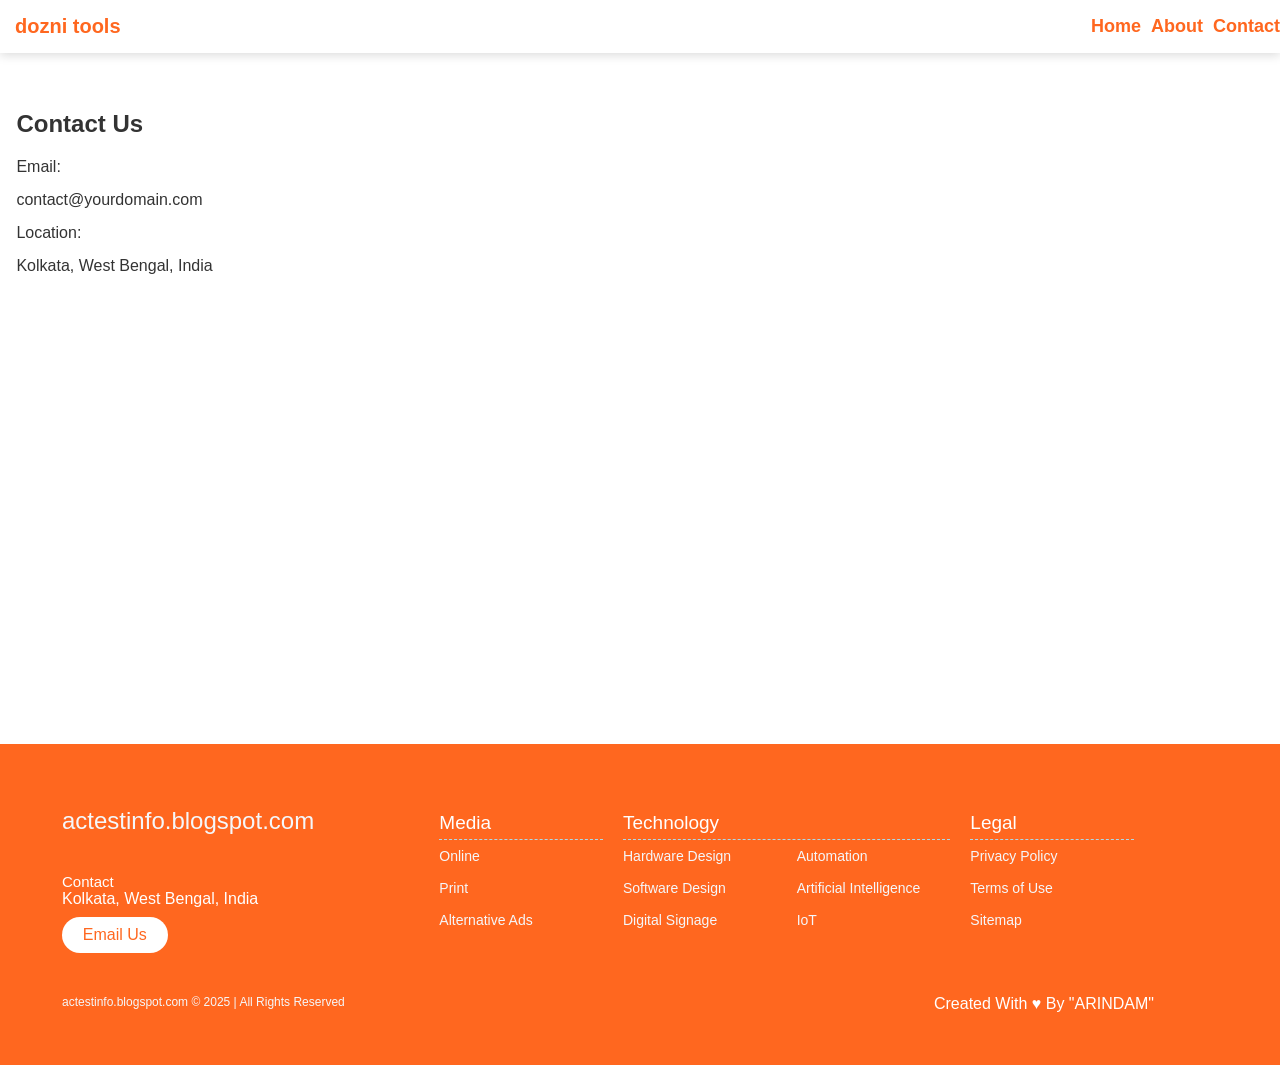
==== contact.html @ 22d1e5b4 "Create contact.html" ====
<!DOCTYPE html>
<html lang="en">
<head>

<meta charset="UTF-8">
<meta name="viewport" content="width=device-width, initial-scale=1.0">

<title>Contact Us</title>

<link rel="stylesheet" href="./css/main.css">
<link rel="stylesheet" href="./css/others.css">

</head>

<body>

<div id="header"></div>

<div class="description" style="margin-top:100px;">

<h1 class="section-title">
Contact Us
</h1>

<p>
Email:
</p>

<p>
contact@yourdomain.com
</p>

<p>
Location:
</p>

<p>
Kolkata, West Bengal, India
</p>

</div>

<div id="footer"></div>

<script src="./js/include.js"></script>

</body>
</html>
---- css/main.css ----
.change-form,
.navbar {
  align-items: center;
  display: flex;
}
.has-shadow,
.navbar {
  box-shadow: 0 2px 10px 0 rgba(0, 0, 0, 0.15);
}
.cropper-popup,
.navbar {
  position: fixed;
  top: 0;
  left: 0;
}
.border-bottom,
.h2oi,
.heading-text,
.info-box,
.txt-center {
  text-align: center;
}
.headerbody,
body {
  overflow-x: hidden;
}
*,
footer,
footer:after,
footer:before {
  box-sizing: border-box;
}
.footer a,
.navbar-brand,
.navbar-links a,
a {
  text-decoration: none;
}
* {
  margin: 0;
  padding: 0;
}
body {
  width: 100%;
  font-family: Verdana, Geneva, Tahoma, sans-serif;
}
.navbar {
  background-color: #fff;
  color: #fff;
  justify-content: space-between;
  width: 100%;
  z-index: 100;
}
.navbar-brand {
  font-size: 20px;
  font-weight: 700;
  color: #ff671f;
  padding: 15px;
}
.navbar-links {
  display: flex;
  justify-content: flex-end;
  align-items: center;
  gap: 10px;
}
.navbar-links a {
  font-size: 18px;
  font-weight: 600;
  color: #ff671f;
}
.navbar-links a:hover{
  opacity:.8;
}
.heading-container {
  background-color: #ff671f;
  width: 100%;
  margin-top: 80px;
  margin-bottom: 20px;
  padding: 25px;
  border-bottom: 1px dashed #d3d3d3;
}
.heading-text {
  font-size: 26px;
  font-weight: 600;
  margin-bottom: 0;
}
.change-form {
  font-weight: 600;
}
.change-form-menu {
  width: 80%;
  color: #fff;
  margin-left: 10%;
  padding-right: 3px;
  display: flex;
  align-items: center;
}
.change-form-menu option {
  padding: 5px 10px;
  margin: 3px;
}
#formDropdown {
  width: 900px;
  height: 40px;
  font-size: 18px;
  padding: 5px;
}
#formDropdown option {
  font-size: 18px;
  justify-content: center;
  text-align: left;
}
.btn-fp {
  background-color: #ff671f;
  color: #fff;
  border-radius: 0;
  padding: 0.5rem 1rem;
  border: none;
  cursor: pointer;
}
.bg-white,
.demo-man-logo,
.info-box {
  background-color: #fff;
}
.pics,
a {
  color: #ff671f;
}
.demo-man-logo,
.pics {
  width: 175px;
  height: 200px;
  border: 5px dashed #d3d3d3;
  padding: 5px;
}
.btn-fp:focus {
  outline: 0;
  box-shadow: 0 0 0 0.2rem rgb(128 0 0 / 30%);
}
.btn-fp:hover,
.headerbody .FTR .content b {
  color: #fff;
}
.pics {
  display: flex;
  justify-content: center;
  align-items: center;
  font-size: 150px;
}
#photoPreview,
#signaturePreview,
#thumbPreview,
.custom-file-input {
  display: none;
}
#photoPreview.visible,
#signaturePreview.visible,
#thumbPreview.visible {
  display: block;
}
.demo-man-logo {
  display: flex;
  justify-content: center;
  align-items: center;
  color: #ff671f;
  font-size: 120px;
}
.d-flex {
  display: flex;
  flex-wrap: wrap;
  justify-content: center;
}
.container-fluid {
  width: 50%;
  margin-top: 35px;
  margin-bottom: 55px;
  padding: 0 15px;
}
.row1 {
  display: flex;
  flex-wrap: wrap;
  min-height: 350px;
  padding: 25px;
  margin-right: -15px;
  margin-left: -15px;
  overflow: hidden;
}
.col1,
.col2 {
  flex: 0 0 50%;
  max-width: 50%;
  padding: 0.5rem;
  justify-content: center;
}
.txt-center {
  padding-top: 0.5rem;
}
.mt-2 {
  margin-top: 0.5rem;
}
.border-bottom,
.my-mb {
  padding: 5px;
  margin-bottom: 15px;
}
.border-bottom {
  display: flex;
  justify-content: center;
  justify-self: center;
}
.border-bottom h4 {
  width: 50%;
  font-size: 18px;
  font-weight: 700;
  border-bottom: 2px dashed #d3d3d3;
}
.info-box {
  box-shadow: 0 2px 10px 0 rgba(0, 0, 0, 0.2);
  padding: 10px;
  margin-top: 5px;
}
.info-box p {
  font-size: 14px;
}
@media (max-width: 670px) {
  .d-flex {
    display: block;
  }
  .container-fluid {
    width: 100%;
    padding: 0 15px;
  }
  .row1 {
    display: grid;
    grid-template-columns: 40% 60%;
    padding: 15px;
  }
  .my-mb {
    font-size: 14px;
  }
  .m-rslt {
    width: 100%;
    text-align: center;
  }
  .demo-man-logo {
    width: 175px;
    height: 200px;
    font-size: 120px;
  }
}
.cropper-popup {
  width: 100%;
  height: 100%;
  background-color: rgba(0, 0, 0, 0.8);
  display: flex;
  justify-content: center;
  align-items: center;
  z-index: 9999;
}
.cropper-popup-content {
  position: relative;
  max-width: 80vh;
  max-height: 100%;
  background-color: #fff;
  border-radius: 5px;
  padding: 20px;
  overflow: hidden;
}
.cropper-popup-heading {
  font-size: 20px;
  font-weight: 700;
  margin-bottom: 10px;
}
.cropper-popup-close {
  position: absolute;
  top: 10px;
  right: 10px;
  color: #000;
  font-size: 20px;
  cursor: pointer;
}
.cropper-popup img {
  max-width: 100%;
  max-height: 70vh;
}
.cropper-popup-buttons {
  margin-top: 9px;
  display: block;
}
.cropper-popup-buttons button {
  margin: 5px;
  cursor: pointer;
}
.cropper-popup-buttons button.crop {
  width: 100%;
  height: 35px;
  font-size: 20px;
  background-color: #000;
  color: #fff;
  border: none;
}
.cropper-popup-buttons button.crop:hover {
  background-color: #fff;
  color: #000;
  border: 1px solid #000;
}
.cropper-popup-buttons button.cancel {
  height: 35px;
  padding: 5px;
  border: none;
  justify-self: end;
  background-color: red;
  color: #fff;
}
.cropper-popup-buttons button.cancel:hover {
  background-color: #fff;
  color: red;
  border: 1px solid red;
}
@media (max-width: 767px) {
  .cropper-popup-content {
    max-width: 90vw;
  }
  .cropper-popup img {
    max-height: 70vh;
  }
}
.how-to-resize {
  display: flex;
  justify-content: space-between;
  background-color: #fff;
  padding: 5px;
  border-radius: none;
  box-shadow: 0 2px 4px rgba(0, 0, 0, 0.1);
  border: 1px solid #06038d;
  margin-top: 20px;
  width: 96%;
  margin-left: 1.5%;
}
.h2o {
  flex: 60%;
}
.h2oi {
  flex: 40%;
  justify-content: center;
  margin: auto;
  font-size: 138px;
  color: #06038d;
}
.how-to-step {
  display: flex;
  align-items: center;
  margin-bottom: 15px;
}
.step-icon {
  background-color: #fff;
  color: #06038d;
  width: 30px;
  height: 30px;
  border-radius: 50%;
  display: flex;
  justify-content: center;
  align-items: center;
  font-weight: 700;
  margin-left: 5px;
}
.step-text {
  font-size: 16px;
  color: #000;
  margin-left: 5px;
}
@media (max-width: 575px) {
  .heading-container {
    display: block;
  }
  .heading-text {
    font-size: 18px;
  }
  .how-to-resize {
    display: flex;
    flex-direction: column;
  }
  .h2o {
    order: 1;
  }
  .h2oi {
    order: 2;
  }
}
.description {
  background-color: #fff;
  padding: 10px;
  width: 99%;
  margin: auto;
}
.section-title {
  font-size: 24px;
  color: #333;
  margin-bottom: 20px;
}
.description p {
  font-size: 16px;
  color: #333;
  margin-bottom: 15px;
}
.how-to-use {
  font-size: 16px;
  color: #333;
  margin-left: 35px;
}
.headerbody {
  display: grid;
  grid-template-rows: 1fr auto;
  grid-template-areas: "main" "FTR";
  background: white;
  min-height: 85vh;
}
.headerbody .FTR {
  z-index: 1;
  --FTR-background: #ff671f;
  display: grid;
  position: relative;
  grid-area: FTR;
  min-height: 12rem;
}
.headerbody .FTR .bubbles {
  position: absolute;
  top: 0;
  left: 0;
  right: 0;
  height: 1rem;
  background: var(--FTR-background);
  -webkit-filter: url("#blob");
  filter: url("#blob");
}
.headerbody .FTR .bubbles .bubble {
  position: absolute;
  left: var(--position, 50%);
  background: var(--FTR-background);
  border-radius: 100%;
  -webkit-animation: bubble-size var(--time, 4s) ease-in infinite
      var(--delay, 0s),
    bubble-move var(--time, 4s) ease-in infinite var(--delay, 0s);
  animation: bubble-size var(--time, 4s) ease-in infinite var(--delay, 0s),
    bubble-move var(--time, 4s) ease-in infinite var(--delay, 0s);
  -webkit-transform: translate(-50%, 100%);
  transform: translate(-50%, 100%);
}
.headerbody .FTR .content {
  z-index: 2;
  display: grid;
  grid-template-columns: 1fr auto;
  grid-gap: 4rem;
  padding: 2rem;
  background: var(--FTR-background);
}
.headerbody .FTR .content a,
.headerbody .FTR .content p {
  color: #f5f7fa;
  text-decoration: none;
}
.headerbody .FTR .content p {
  margin: 0;
  font-size: 0.75rem;
}
.headerbody .FTR .content > div {
  display: -webkit-box;
  display: flex;
  -webkit-box-orient: vertical;
  -webkit-box-direction: normal;
  flex-direction: column;
  -webkit-box-pack: center;
  justify-content: center;
}
.headerbody .FTR .content > div > div {
  margin: 0.25rem 0;
}
.headerbody .FTR .content > div > div > * {
  margin-right: 0.5rem;
}
.headerbody .FTR .content > div .image {
  align-self: center;
  width: 4rem;
  height: 4rem;
  margin: 0.25rem 0;
  background-size: cover;
  background-position: center;
}
@-webkit-keyframes bubble-size {
  0%,
  75% {
    width: var(--size, 4rem);
    height: var(--size, 4rem);
  }
  100% {
    width: 0;
    height: 0;
  }
}
@keyframes bubble-size {
  0%,
  75% {
    width: var(--size, 4rem);
    height: var(--size, 4rem);
  }
  100% {
    width: 0;
    height: 0;
  }
}
@-webkit-keyframes bubble-move {
  0% {
    bottom: -4rem;
  }
  100% {
    bottom: var(--distance, 10rem);
  }
}
@keyframes bubble-move {
  0% {
    bottom: -4rem;
  }
  100% {
    bottom: var(--distance, 10rem);
  }
}
.footer {
  display: flex;
  flex-flow: row wrap;
  padding: 30px 30px 20px;
  color: #fff;
  background-color: #ff671f;
  border-top: 1px solid #ff671f;
}
.footer > * {
  flex: 1 100%;
}
.footer__addr {
  margin-right: 1.25em;
  margin-bottom: 2em;
}
.footer__logo {
  font-weight: 400;
  text-transform: lowercase;
  font-size: 1.5rem;
}
.footer__addr h2 {
  margin-top: 1.3em;
  font-size: 15px;
  font-weight: 400;
}
.nav__title {
  border-bottom: 1px dashed #add8e6;
  font-weight: 400;
  font-size: 19px;
}
.footer address {
  font-style: normal;
  color: #fff;
}
.footer__btn {
  display: flex;
  align-items: center;
  justify-content: center;
  height: 36px;
  max-width: max-content;
  background-color: #fff;
  border-radius: 100px;
  color: #ff671f !important;
  line-height: 0;
  margin: 0.6em 0;
  font-size: 1rem;
  padding: 0 1.3em;
}
.footer__btn:hover {
  background-color: white;
}
.footer ul {
  list-style: none;
  padding-left: 0;
}
.footer li {
  line-height: 2em;
}
.footer__nav {
  display: flex;
  flex-flow: row wrap;
}
.footer__nav > * {
  flex: 1 50%;
  margin-right: 1.25em;
}
.nav__ul a {
  font-size: 14px;
  color: #fff;
}
.nav__ul a:hover {
  color: #000 !important;
  background-color: #fff;
  padding: 2px;
}
.nav__ul--extra {
  column-count: 2;
  column-gap: 1.25em;
}
.legal {
  display: flex;
  flex-wrap: wrap;
  color: #ffffff;
}
.legal__links {
  display: flex;
  align-items: center;
}
.heart {
  color: #2f2f2f;
}
@media screen and (min-width: 24.375em) {
  .legal .legal__links {
    margin-left: auto;
  }
}
@media screen and (min-width: 40.375em) {
  .footer__nav > * {
    flex: 1;
  }
  .nav__item--extra {
    flex-grow: 2;
  }
  .footer__addr {
    flex: 1 0px;
  }
  .footer__nav {
    flex: 2 0px;
  }
}
---- css/others.css ----
.how-to-use li {
    padding: 1.5px;
    margin: 1px;
}
/* STRUCTURE */

.wrapper {
	padding: 5px;
	max-width: 960px;
	width: 100%;
	margin: 20px auto;
}

.columns-0 {
	display: flex;
	flex-flow: row wrap;
	justify-content: center;
	margin: 5px 0;
}

.column-0 {
	flex: 1;
	border: 1px solid gray;
	margin: 2px;
	padding: 10px;
	&:first-child { margin-left: 0; }
	&:last-child { margin-right: 0; }
	
}

.column-0 h2 {
    padding-bottom: 2px;
}


@media screen and (max-width: 980px) {
  .columns-0 .column-0 {
		margin-bottom: 5px;
    flex-basis: 40%;
		&:nth-last-child(2) {
            flex-basis: 100%;
			margin-right: 0;
		}
		&:last-child {
			flex-basis: 100%;
			margin: 0;
		}
	}
}

@media screen and (max-width: 680px) {
	.columns-0 .column-0 {
		flex-basis: 100%;
		margin: 0 0 5px 0;
	}
}

.faqs {
    background-color: white;
}

.accordion {
  max-width: 80%;
  margin: 20px auto;
}

.accordion-item {
  border-bottom: 1px solid #ddd;
  border-radius: 5%;
  padding: 10px;
}

.accordion-question {
  display: flex;
  align-items: center;
  justify-content: space-between;
  cursor: pointer;
  margin-bottom: 5px;
}

.accordion-question:hover {
  color: #ff671f;
}

.accordion-question h3 {
  margin: 0;
}

.accordion-answer {
  display: none;
  padding: 10px 0;
  border-top: 1px solid #ff671f;
}

.accordion-icon {
  font-weight: bold;
  transition: transform 0.3s ease-in-out;
}

.accordion-item.active .accordion-icon {
  transform: rotate(45deg);
}

.accordion-item.active .accordion-answer {
  display: block;
}

.accordion-item.active .accordion-question {
  color: #ff671f;
}

.accordion-item.active .accordion-answer {
  display: block;
}
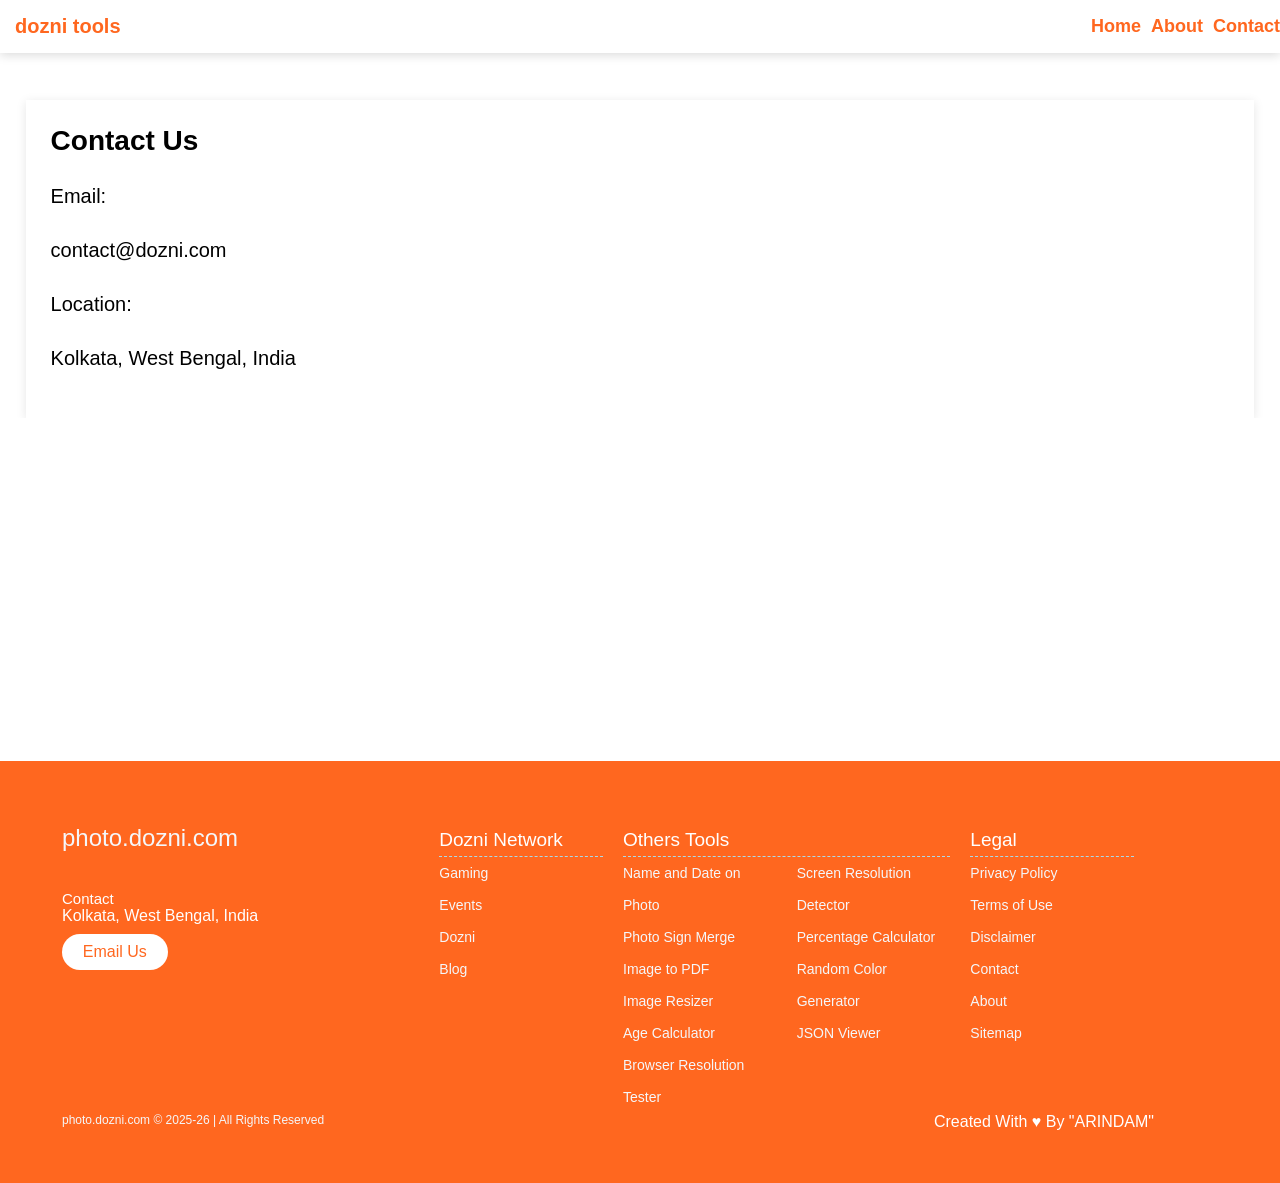
==== commit e2533520: "Update contact.html" ====
--- a/contact.html
+++ b/contact.html
@@ -27,7 +27,7 @@
 </p>
 
 <p>
-contact@yourdomain.com
+contact@dozni.com
 </p>
 
 <p>
--- a/css/main.css
+++ b/css/main.css
@@ -24,6 +24,9 @@
 body {
   overflow-x: hidden;
 }
+footer {
+  margin-top: 950 !important;
+}
 *,
 footer,
 footer:after,
@@ -45,8 +48,8 @@
   font-family: Verdana, Geneva, Tahoma, sans-serif;
 }
 .navbar {
-  background-color: #fff;
-  color: #fff;
+  background-color: white;
+  color: white;
   justify-content: space-between;
   width: 100%;
   z-index: 100;
@@ -76,20 +79,21 @@
   width: 100%;
   margin-top: 80px;
   margin-bottom: 20px;
-  padding: 25px;
-  border-bottom: 1px dashed #d3d3d3;
+  padding:55px 20px;
+  border-bottom:1px dashed #d3d3d3;
+  text-align:center;
 }
 .heading-text {
-  font-size: 26px;
-  font-weight: 600;
-  margin-bottom: 0;
+  font-size: 42px;
+  font-weight: 700;
+  margin-bottom: 15px;
 }
 .change-form {
   font-weight: 600;
 }
 .change-form-menu {
   width: 80%;
-  color: #fff;
+  color: white;
   margin-left: 10%;
   padding-right: 3px;
   display: flex;
@@ -112,7 +116,7 @@
 }
 .btn-fp {
   background-color: #ff671f;
-  color: #fff;
+  color: white;
   border-radius: 0;
   padding: 0.5rem 1rem;
   border: none;
@@ -121,7 +125,7 @@
 .bg-white,
 .demo-man-logo,
 .info-box {
-  background-color: #fff;
+  background-color: white;
 }
 .pics,
 a {
@@ -140,7 +144,7 @@
 }
 .btn-fp:hover,
 .headerbody .FTR .content b {
-  color: #fff;
+  color: white;
 }
 .pics {
   display: flex;
@@ -151,6 +155,7 @@
 #photoPreview,
 #signaturePreview,
 #thumbPreview,
+#CertificatePreview,
 .custom-file-input {
   display: none;
 }
@@ -262,7 +267,7 @@
   position: relative;
   max-width: 80vh;
   max-height: 100%;
-  background-color: #fff;
+  background-color: white;
   border-radius: 5px;
   padding: 20px;
   overflow: hidden;
@@ -297,11 +302,11 @@
   height: 35px;
   font-size: 20px;
   background-color: #000;
-  color: #fff;
+  color: white;
   border: none;
 }
 .cropper-popup-buttons button.crop:hover {
-  background-color: #fff;
+  background-color: white;
   color: #000;
   border: 1px solid #000;
 }
@@ -311,10 +316,10 @@
   border: none;
   justify-self: end;
   background-color: red;
-  color: #fff;
+  color: white;
 }
 .cropper-popup-buttons button.cancel:hover {
-  background-color: #fff;
+  background-color: white;
   color: red;
   border: 1px solid red;
 }
@@ -326,87 +331,23 @@
     max-height: 70vh;
   }
 }
-.how-to-resize {
-  display: flex;
-  justify-content: space-between;
-  background-color: #fff;
-  padding: 5px;
-  border-radius: none;
-  box-shadow: 0 2px 4px rgba(0, 0, 0, 0.1);
-  border: 1px solid #06038d;
-  margin-top: 20px;
-  width: 96%;
-  margin-left: 1.5%;
-}
-.h2o {
-  flex: 60%;
-}
-.h2oi {
-  flex: 40%;
-  justify-content: center;
-  margin: auto;
-  font-size: 138px;
-  color: #06038d;
-}
-.how-to-step {
-  display: flex;
-  align-items: center;
-  margin-bottom: 15px;
-}
-.step-icon {
-  background-color: #fff;
-  color: #06038d;
-  width: 30px;
-  height: 30px;
-  border-radius: 50%;
-  display: flex;
-  justify-content: center;
-  align-items: center;
-  font-weight: 700;
-  margin-left: 5px;
-}
-.step-text {
-  font-size: 16px;
-  color: #000;
-  margin-left: 5px;
-}
-@media (max-width: 575px) {
-  .heading-container {
-    display: block;
-  }
-  .heading-text {
-    font-size: 18px;
-  }
-  .how-to-resize {
-    display: flex;
-    flex-direction: column;
-  }
-  .h2o {
-    order: 1;
-  }
-  .h2oi {
-    order: 2;
-  }
-}
+
 .description {
-  background-color: #fff;
+  background-color: white;
   padding: 10px;
   width: 99%;
   margin: auto;
 }
 .section-title {
-  font-size: 24px;
-  color: #333;
+  font-size: 28px;
   margin-bottom: 20px;
 }
 .description p {
-  font-size: 16px;
-  color: #333;
-  margin-bottom: 15px;
+  font-size: 20px;
+  margin-bottom: 16px;
 }
 .how-to-use {
-  font-size: 16px;
-  color: #333;
+  font-size: 20px;
   margin-left: 35px;
 }
 .headerbody {
@@ -529,7 +470,7 @@
   display: flex;
   flex-flow: row wrap;
   padding: 30px 30px 20px;
-  color: #fff;
+  color: white;
   background-color: #ff671f;
   border-top: 1px solid #ff671f;
 }
@@ -557,7 +498,7 @@
 }
 .footer address {
   font-style: normal;
-  color: #fff;
+  color: white;
 }
 .footer__btn {
   display: flex;
@@ -565,7 +506,7 @@
   justify-content: center;
   height: 36px;
   max-width: max-content;
-  background-color: #fff;
+  background-color: white;
   border-radius: 100px;
   color: #ff671f !important;
   line-height: 0;
@@ -593,11 +534,11 @@
 }
 .nav__ul a {
   font-size: 14px;
-  color: #fff;
+  color: white;
 }
 .nav__ul a:hover {
   color: #000 !important;
-  background-color: #fff;
+  background-color: white;
   padding: 2px;
 }
 .nav__ul--extra {
@@ -607,7 +548,7 @@
 .legal {
   display: flex;
   flex-wrap: wrap;
-  color: #ffffff;
+  color: whitefff;
 }
 .legal__links {
   display: flex;
@@ -635,3 +576,494 @@
     flex: 2 0px;
   }
 }
+
+#candidateNamePhoto, #candidateNameSign, #candidateNameCertificate {
+    width: 100px;
+    height: 29px;
+    text-align: center;
+    border-color: #ff671f;
+}
+
+
+
+
+
+
+
+
+
+
+
+
+
+
+
+
+
+
+
+
+
+
+/* ====================================
+HOMEPAGE FINAL FIX
+==================================== */
+
+/* HERO */
+
+.heading-container{
+  background:#ff671f;
+  width:100%;
+  margin-top:80px;
+  padding:60px 20px;
+  border-bottom:1px dashed #d3d3d3;
+  text-align:center;
+}
+
+.heading-text-home{
+  color:white;
+  font-size:42px;
+  font-weight:700;
+  margin-bottom:15px;
+  line-height:1.3;
+}
+
+.heading-subtext{
+  color:white;
+  font-size:18px;
+  line-height:1.9;
+  max-width:850px;
+  margin:auto;
+  text-align:center;
+}
+
+/* HERO BUTTONS */
+
+.hero-buttons{
+  margin-top:30px;
+  display:flex;
+  justify-content:center;
+  align-items:center;
+  gap:15px;
+  flex-wrap:wrap;
+}
+
+.hero-btn{
+  background:white;
+  color:#ff671f !important;
+  padding:14px 28px;
+  border-radius:4px;
+  font-weight:700;
+  transition:.3s;
+}
+
+.hero-btn:hover{
+  transform:translateY(-3px);
+}
+
+.hero-btn-outline{
+  background:transparent;
+  color:white !important;
+  border:2px solid white;
+}
+
+/* SECTION */
+
+.tools-section,
+.category-wrapper,
+.description,
+.faqs{
+  width:96%;
+  margin:auto;
+  margin-top:40px;
+}
+
+.section-title{
+  font-size:28px;
+  font-weight:700;
+  margin-bottom:20px;
+}
+
+/* CATEGORY */
+
+.category-grid{
+  display:grid;
+  grid-template-columns:
+  repeat(auto-fit,minmax(250px,1fr));
+  gap:20px;
+}
+
+.category-card{
+  background:white;
+  padding:25px;
+  box-shadow:0 2px 10px rgba(0,0,0,.15);
+}
+
+.category-card h3{
+  color:#ff671f;
+  margin-bottom:15px;
+  font-size:24px;
+}
+
+.category-card ul{
+  margin-left:18px;
+  line-height:2;
+}
+
+.category-card li{
+  font-size:18px;
+}
+
+/* =========================
+HOW TO SECTION
+========================= */
+
+.how-to-resize{
+  display:flex;
+  align-items:center;
+  justify-content:space-between;
+
+  gap:40px;
+
+  background:#fff;
+
+  border:1px solid #06038d;
+
+  box-shadow:
+  0 2px 10px rgba(0,0,0,.08);
+
+  width:96%;
+
+  margin:40px auto;
+
+  padding:35px;
+}
+
+.h2o{
+  flex:1;
+}
+
+.h2oi{
+  flex:0 0 320px;
+
+  display:flex;
+  justify-content:center;
+  align-items:center;
+}
+
+.h2oi svg{
+  width:220px;
+  height:220px;
+
+  color:#06038d;
+
+  display:block;
+}
+
+/* TITLE */
+
+.how-to-resize .section-title{
+  font-size:28px;
+  font-weight: 700;
+  margin-bottom:20px;
+}
+
+/* STEP */
+
+.how-to-step{
+  display:flex;
+  align-items:flex-start;
+
+  gap:18px;
+
+  margin-bottom:15px;
+}
+
+/* NUMBER */
+
+.step-icon{
+  min-width:38px;
+  width:38px;
+  height:38px;
+
+  border-radius:50%;
+
+  background:#06038d;
+  color:#fff;
+
+  display:flex;
+  justify-content:center;
+  align-items:center;
+
+  font-size:18px;
+  font-weight:700;
+
+  margin-top:3px;
+}
+
+/* TEXT */
+
+.step-text{
+  flex:1;
+  font-size:20px;
+  line-height:1.8;
+}
+
+/* MOBILE */
+
+@media(max-width:768px){
+
+  .how-to-resize{
+    flex-direction:column;
+    padding:25px;
+    gap:10px;
+  }
+
+  .h2oi{
+    flex:none;
+    margin-top:10px;
+  }
+
+  .h2oi svg{
+    width:160px;
+    height:160px;
+  }
+
+  .how-to-resize .section-title{
+    font-size:30px;
+  }
+
+  .step-text{
+    font-size:17px;
+    line-height:1.7;
+  }
+
+}
+
+/* DESCRIPTION */
+
+.description{
+  background:white;
+  padding:25px;
+  box-shadow:0 2px 10px rgba(0,0,0,.1);
+}
+
+.description p{
+  font-size:20px;
+  line-height:1.9;
+  margin-bottom:16px;
+}
+
+/* FAQ */
+
+.faqs {
+  padding: 25px;
+}
+
+.accordion{
+  max-width:96%;
+  margin: auto;
+}
+
+.accordion-item{
+  background:white;
+  margin-bottom:16px;
+  border-bottom:1px solid #ddd;
+  padding:15px 10px;
+  border-radius:4px;
+
+  overflow:hidden;
+
+  box-shadow:0 2px 10px rgba(0,0,0,.08);
+}
+
+.accordion-question{
+  display:flex;
+  justify-content:space-between;
+  align-items:center;
+
+  padding:24px;
+
+  cursor:pointer;
+
+  transition:.3s;
+}
+
+.accordion-question:hover{
+  background:#fff7f2;
+}
+
+.accordion-question h4{
+  font-size:22px;
+}
+
+.accordion-icon{
+  font-size:30px;
+  font-weight:700;
+  color:#ff671f;
+}
+
+.accordion-answer{
+  display:none;
+
+  padding:0 24px 24px;
+
+  font-size:20px;
+
+  line-height:1.8;
+}
+
+.accordion-item.active .accordion-answer{
+  display:block;
+}
+
+
+
+
+
+
+.accordion-item.active .accordion-icon {
+  transform: rotate(45deg);
+}
+
+/* TOOLS */
+
+.tools-grid{
+  display:grid;
+  grid-template-columns:
+  repeat(auto-fit,minmax(280px,1fr));
+
+  gap:25px;
+
+  align-items:stretch;
+}
+
+.tool-card{
+  background:white;
+
+  box-shadow:0 2px 10px rgba(0,0,0,.15);
+
+  overflow:hidden;
+
+  display:flex;
+  flex-direction:column;
+
+  transition:.3s;
+}
+
+.tool-card:hover{
+  transform:translateY(-6px);
+}
+
+.tool-top{
+  flex:1;
+
+  display:flex;
+  flex-direction:column;
+  justify-content:flex-start;
+
+  padding:25px;
+
+  text-align:center;
+}
+
+.tool-icon{
+  width:120px;
+  height:120px;
+
+  margin:auto;
+  margin-bottom:20px;
+  border:5px dashed #d3d3d3;
+
+  display:flex;
+  align-items:center;
+  justify-content:center;
+
+  font-size:58px;
+ 
+  color:#ff671f;
+}
+
+.tool-card h3{
+  display:flex;
+  align-items:center;
+  justify-content:center;
+  font-size:22px;
+  line-height:1.3;
+  margin-bottom:12px;
+}
+
+.tool-card p{
+  flex:1;
+  font-size:15px;
+  line-height:1.8;
+}
+
+.tool-bottom{
+  margin-top:auto;
+  padding:20px;
+  background:#fafafa;
+  border-top:1px solid #eee;
+}
+
+.tool-btn{
+  display:block;
+  width:100%;
+  text-align:center;
+  background:#ff671f;
+  color:white !important;
+  padding:14px;
+  font-weight:700;
+  transition:.3s;
+}
+
+.tool-btn:hover{
+  background:#e25a16;
+}
+
+/* MOBILE */
+
+@media(max-width:768px){
+
+  .heading-text{
+    font-size:32px;
+  }
+
+  .heading-subtext{
+    font-size:16px;
+  }
+
+  .hero-buttons{
+    flex-direction:column;
+  }
+
+  .section-title{
+    font-size:28px;
+  }
+
+  .tool-card h3{
+    min-height:auto;
+    font-size:26px;
+  }
+
+  .tool-card p,
+  .description p,
+  .step-text,
+  .accordion-answer{
+    font-size:17px;
+  }
+
+  .accordion-question h4{
+    font-size:20px;
+  }
+
+  .how-to-resize{
+    flex-direction:column;
+  }
+
+  .h2oi{
+    font-size:100px;
+    margin-top:20px;
+  }
+
+}
--- a/css/others.css
+++ b/css/others.css
@@ -54,61 +54,3 @@
 		margin: 0 0 5px 0;
 	}
 }
-
-.faqs {
-    background-color: white;
-}
-
-.accordion {
-  max-width: 80%;
-  margin: 20px auto;
-}
-
-.accordion-item {
-  border-bottom: 1px solid #ddd;
-  border-radius: 5%;
-  padding: 10px;
-}
-
-.accordion-question {
-  display: flex;
-  align-items: center;
-  justify-content: space-between;
-  cursor: pointer;
-  margin-bottom: 5px;
-}
-
-.accordion-question:hover {
-  color: #ff671f;
-}
-
-.accordion-question h3 {
-  margin: 0;
-}
-
-.accordion-answer {
-  display: none;
-  padding: 10px 0;
-  border-top: 1px solid #ff671f;
-}
-
-.accordion-icon {
-  font-weight: bold;
-  transition: transform 0.3s ease-in-out;
-}
-
-.accordion-item.active .accordion-icon {
-  transform: rotate(45deg);
-}
-
-.accordion-item.active .accordion-answer {
-  display: block;
-}
-
-.accordion-item.active .accordion-question {
-  color: #ff671f;
-}
-
-.accordion-item.active .accordion-answer {
-  display: block;
-}
